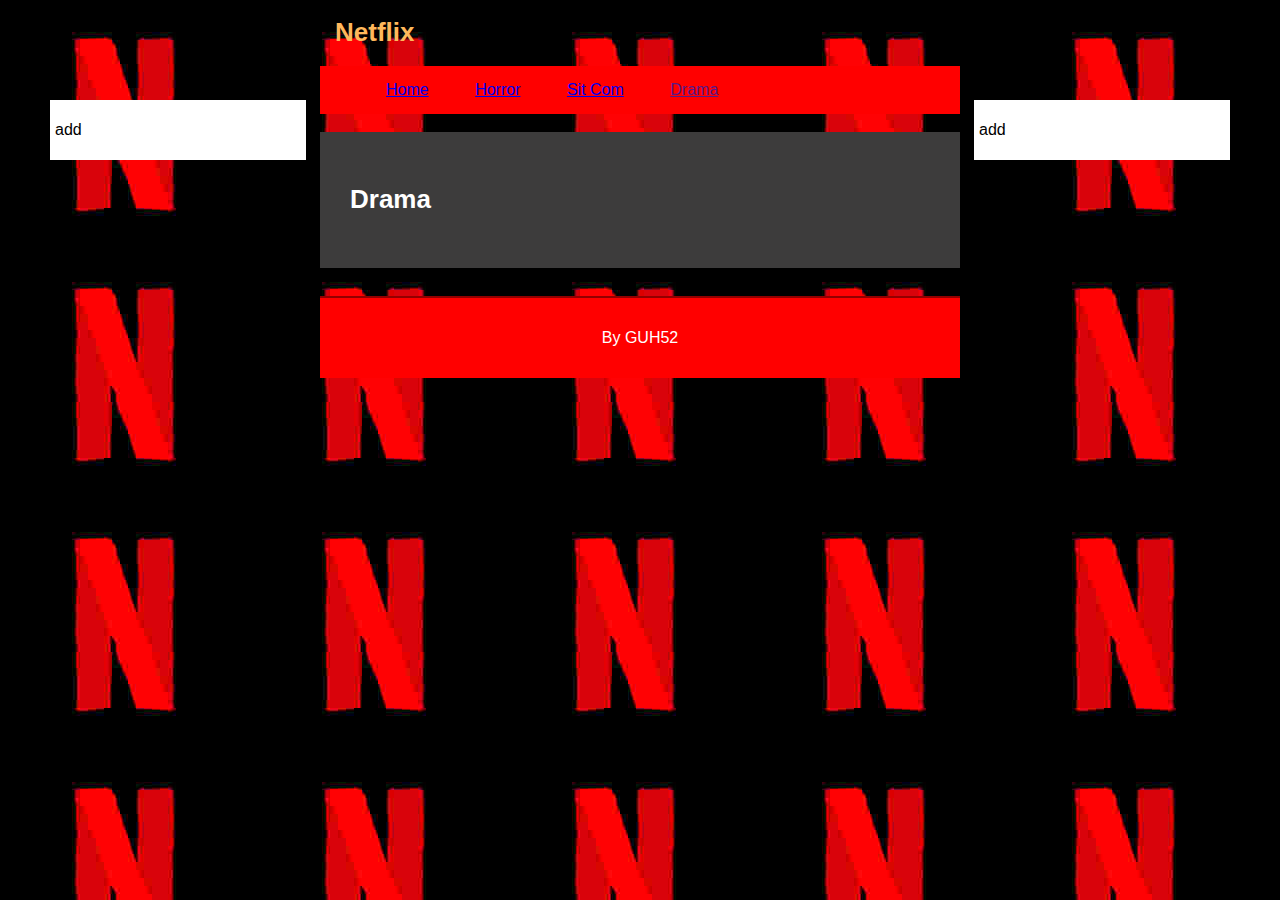
==== drama.html @ 76e32e02 "Create drama.html" ====
<!DOCTYPE html>
<html>
      <head>
        <meta http-equiv="content-type" content="text/html; charset=UTF-8">
    	  <meta charset="utf-8">
    	  <title>Drama</title>
    	  <link rel="stylesheet" href="assets/styles.css">
        <script src="assets/docs/jquery-3.3.1.js"></script>
        <script src="contentBuilder.js"></script>
        
  </head>
  <body>
        <section>
              <article>
                  <h1>Drama</h1>
              </article
        </section>
        <div id="asideLeft">
            <p>add</p>
        </div>
        <div id="asideRight">
            <p>add</p>
        </div>
  </body>
</html>
---- assets/styles.css ----
html { /*full page background styles*/
	background-color: #000000;
   	padding: 0;
	height: 100%;
	background-image: url("images/logo.jpg");
    	background-repeat: repeat;
	margin: auto;
}
/*title styles*/
header{
	margin: 10;
	padding: 0;
	padding-left: 20px;
	color: #ffb85b;
}

/*text styling*/
h1{
	margin:15;
	font-size:26px;
}

h2{
	margin:-5;
	font-size:20px;
}

body h1{
	margin-left:-15px;
	padding-left:0;
	padding-left:10px;
	font-size:26px;
}

body p{
	font-size:16px;
	font-weight: normal;
	padding:5px;
}

/*navigation menu styles*/
nav{
	margin: 0;
	padding: 0;
	line-height: 3em;
	background-color: #ff0000;
	position: -webkit-sticky;
	position: sticky;
}
nav ul{
	list-style-type: none;
	display: inline;
}

nav li{
	display: inline;
	margin-left: 10px;
	padding:16px;
}

/*image styles(at the side and in line with text respectivly*/
img {
    border-radius: 20%;
	margin: 20px;
	float: right;
}

body{
	position: relative;
	font-family: arial;
	color: white; 
	font-size: 16px;
	width: 50%;
	margin: auto;
}

section{
	position: relative;
	padding: 35px;
	font-size: 16px;
	width: 100%;
	margin: 0px;
	background-color: #3d3c3c;
	box-sizing: border-box;
}

article {
	width: 100%;
}

footer{
	border-top: 2px solid #930000;
	position: static;
	text-align: center;
	width: 100%;
	margin-top: 10px;
	float: left;
	background-color: #ff0000;
	width: 100%;
	padding: 10px;
	height: auto;
	box-sizing: border-box;
	left: 0;
	bottom: 0;
} 

#asideLeft{
	width: 20%;
	float: left;
	position: fixed;
	top: 100px;
	left: 50px;
	color: #000000;
	background-color: #ffffff;
}

#asideRight{
	width: 20%;
	float: right;
	position: fixed;
	top: 100px;
	right: 50px;
	color: #000000;
	background-color: #ffffff;
}
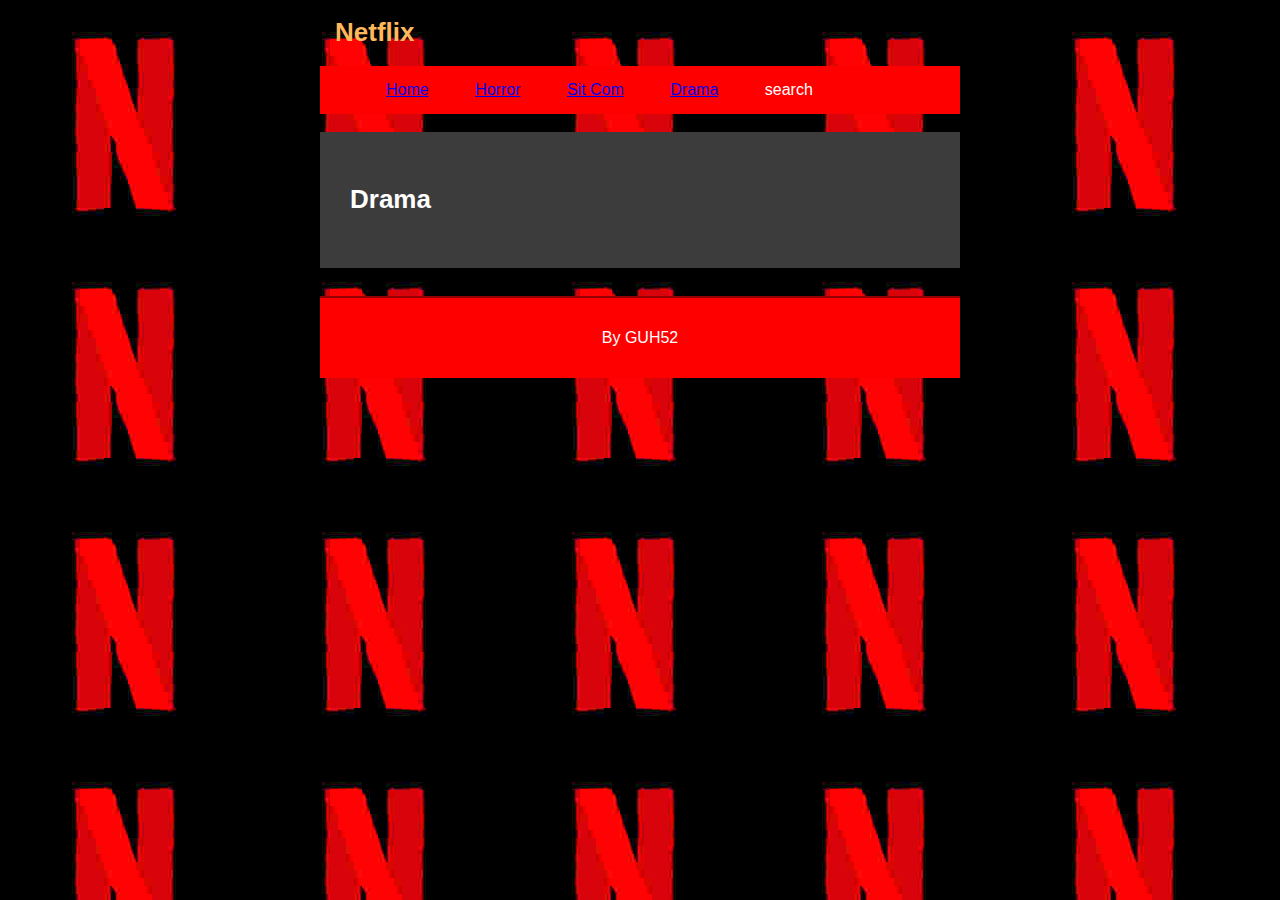
==== commit c70f790d: "Update drama.html" ====
--- a/drama.html
+++ b/drama.html
@@ -15,11 +15,5 @@
                   <h1>Drama</h1>
               </article
         </section>
-        <div id="asideLeft">
-            <p>add</p>
-        </div>
-        <div id="asideRight">
-            <p>add</p>
-        </div>
   </body>
 </html>
--- a/assets/styles.css
+++ b/assets/styles.css
@@ -58,13 +58,6 @@
 	padding:16px;
 }
 
-/*image styles(at the side and in line with text respectivly*/
-img {
-    border-radius: 20%;
-	margin: 20px;
-	float: right;
-}
-
 body{
 	position: relative;
 	font-family: arial;
@@ -114,6 +107,25 @@
 	background-color: #ffffff;
 }
 
+
+#asideLeft img{
+	width: 90%;
+	height: auto;
+	margin-left: auto;
+	margin-right: auto;
+	text-align: center; 
+	display: block;
+}
+
+#asideRight img{
+	width: 90%;
+	height: auto;
+	margin-left: auto;
+	margin-right: auto;
+	text-align: center; 
+	display: block;
+}
+
 #asideRight{
 	width: 20%;
 	float: right;
